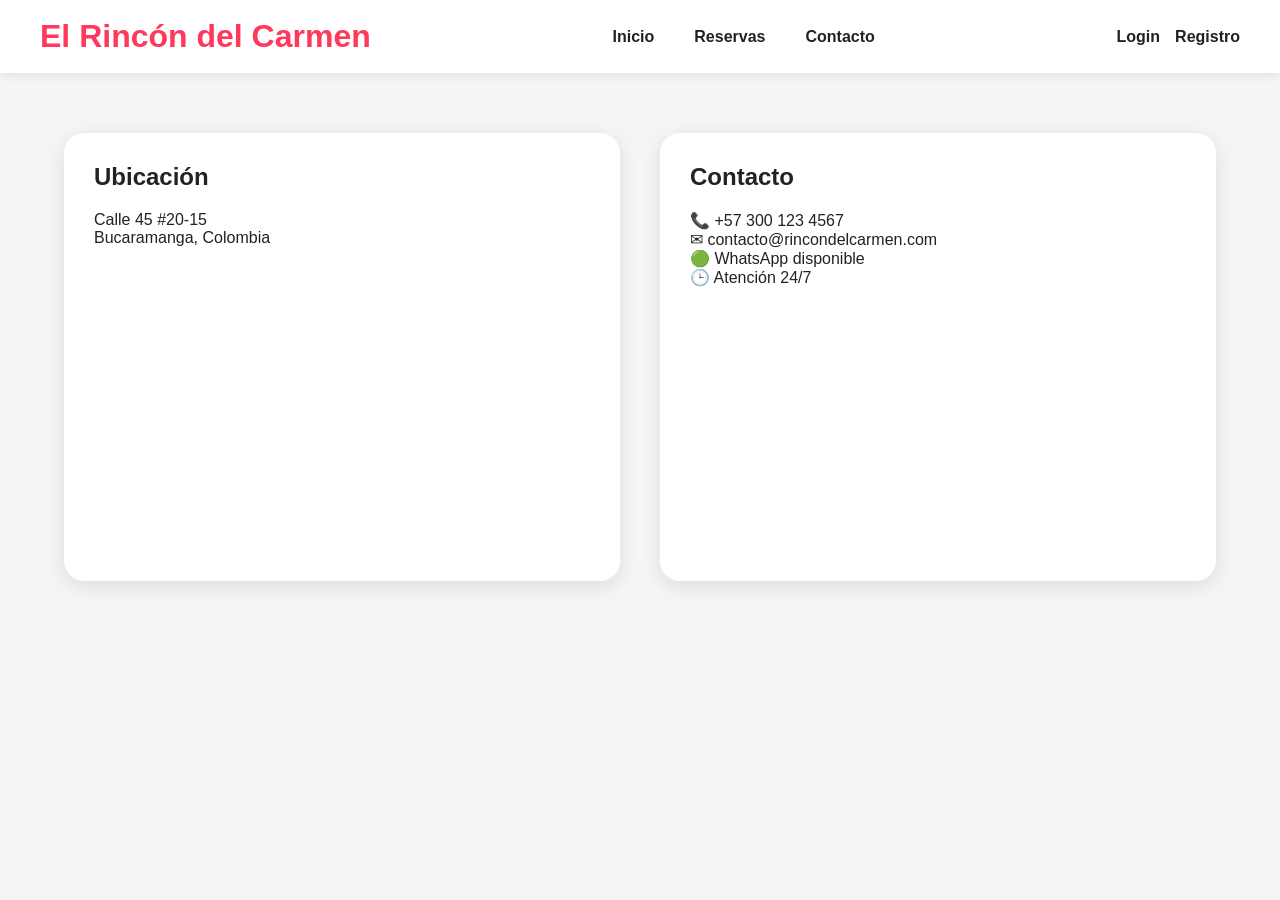
==== contacto.html @ 82871f6f "feat: fdgfd gfdgf  fgd" ====
<!DOCTYPE html>
<html lang="es">

<head>

    <meta charset="UTF-8">

    <meta
    name="viewport"
    content="width=device-width, initial-scale=1.0"
    >

    <title>Contacto</title>

    <link
    rel="stylesheet"
    href="css/style.css"
    >

</head>

<body>

<header>

    <nav class="navbar">

        <div class="logo">
            El Rincón del Carmen
        </div>

        <div class="nav-center">

            <a href="index.html">
                Inicio
            </a>

            <a href="reservas.html">
                Reservas
            </a>

            <a href="contacto.html">
                Contacto
            </a>

        </div>

        <div class="nav-right">

            <a href="login.html">
                Login
            </a>

            <a href="register.html">
                Registro
            </a>

        </div>

    </nav>

</header>

<section class="contact-container">

    <div class="contact-box">

        <h2>
            Ubicación
        </h2>

        <p>
            Calle 45 #20-15
        </p>

        <p>
            Bucaramanga, Colombia
        </p>

        <iframe
        width="100%"
        height="300"
        style="border:0;border-radius:15px;"
        loading="lazy"
        allowfullscreen
        src="https://maps.google.com/maps?q=bucaramanga&t=&z=13&ie=UTF8&iwloc=&output=embed"
        >
        </iframe>

    </div>

    <div class="contact-box">

        <h2>
            Contacto
        </h2>

        <p>
            📞 +57 300 123 4567
        </p>

        <p>
            ✉ contacto@rincondelcarmen.com
        </p>

        <p>
            🟢 WhatsApp disponible
        </p>

        <p>
            🕒 Atención 24/7
        </p>

    </div>

</section>

<script src="js/database.js"></script>
<script src="js/navbar.js"></script>
<script src="js/favoritos.js"></script>
<script src="js/contacto.js"></script>
</body>
</html>
---- css/style.css ----
*{
    margin:0;
    padding:0;
    box-sizing:border-box;
    font-family:Arial, Helvetica, sans-serif;
}

body{
    background:#f5f5f5;
    color:#222;
}

/* NAVBAR */

header{
    width:100%;
    background:white;
    box-shadow:0 2px 10px rgba(0,0,0,0.1);
    position:sticky;
    top:0;
    z-index:1000;
}

.navbar{
    max-width:1400px;
    margin:auto;
    padding:18px 40px;

    display:flex;
    align-items:center;
    justify-content:space-between;
}

.logo{
    font-size:2rem;
    font-weight:bold;
    color:#ff385c;
}

.nav-center{
    display:flex;
    gap:40px;
}

.nav-right{
    display:flex;
    gap:25px;
}

.navbar a{
    text-decoration:none;
    color:#222;
    font-weight:600;
    transition:0.3s;
}

.navbar a:hover{
    color:#ff385c;
}

/* HERO */

.hero{
    height:400px;
    background:url("../assets/img/banner.jpg");
    background-size:cover;
    background-position:center;

    display:flex;
    align-items:center;
    justify-content:center;

    position:relative;
}

.hero::before{
    content:"";
    position:absolute;
    inset:0;
    background:rgba(0,0,0,0.4);
}

.hero h1{
    position:relative;
    color:white;
    font-size:4rem;
    z-index:2;
}

/* SEARCH */

.search-container{
    display:flex;
    justify-content:center;
    margin:40px 0;
}

#buscador{
    width:70%;
    max-width:900px;

    padding:18px 25px;
    border:none;
    border-radius:40px;

    font-size:1rem;

    background:white;

    box-shadow:0 2px 12px rgba(0,0,0,0.1);
}

/* TITLES */

.section-title{
    width:90%;
    margin:40px auto 20px auto;
    font-size:2rem;
}

/* CARDS */

.cards{
    width:90%;
    margin:auto;

    display:grid;
    grid-template-columns:repeat(auto-fit,minmax(320px,1fr));
    gap:30px;

    padding-bottom:50px;
}

.card{
    background:white;
    border-radius:25px;
    overflow:hidden;

    box-shadow:0 5px 20px rgba(0,0,0,0.12);

    position:relative;

    transition:0.3s;
}

.card:hover{
    transform:translateY(-5px);
}

.carousel{
    display:flex;
    overflow-x:auto;
    scroll-snap-type:x mandatory;
}

.carousel img{
    width:100%;
    height:260px;
    object-fit:cover;
    flex-shrink:0;
    scroll-snap-align:start;
}

.favorite{
    position:absolute;
    top:15px;
    right:15px;

    width:45px;
    height:45px;

    border-radius:50%;
    background:white;

    display:flex;
    align-items:center;
    justify-content:center;

    cursor:pointer;

    box-shadow:0 2px 10px rgba(0,0,0,0.2);
}

.favorite i{
    color:gray;
    font-size:1.3rem;
}

.favorite i.active{
    color:red;
}

.card-content{
    padding:20px;
}

.card-content h3{
    margin-bottom:10px;
    font-size:1.5rem;
}

.card-content p{
    margin:7px 0;
}

.price{
    font-size:1.5rem;
    font-weight:bold;
    color:#ff385c;
}

button{
    width:100%;
    padding:14px;
    border:none;
    border-radius:12px;

    background:#ff385c;
    color:white;

    font-size:1rem;
    font-weight:bold;

    cursor:pointer;

    margin-top:15px;
}

button:hover{
    background:#e12d50;
}

/* FORMULARIOS */

.form-page{
    min-height:100vh;

    display:flex;
    justify-content:center;
    align-items:center;

    padding:40px;
}

.form-container{
    width:100%;
    max-width:500px;

    background:white;
    padding:40px;

    border-radius:25px;

    box-shadow:0 5px 20px rgba(0,0,0,0.15);
}

.form-container h1{
    margin-bottom:25px;
    text-align:center;
}

.form-container form{
    display:flex;
    flex-direction:column;
    gap:15px;
}

.form-container input{
    padding:15px;
    border-radius:12px;
    border:1px solid #ccc;
    font-size:1rem;
}

/* CONTACTO */

.contact-container{
    width:90%;
    max-width:1200px;
    margin:60px auto;

    display:grid;
    grid-template-columns:1fr 1fr;
    gap:40px;
}

.contact-box{
    background:white;
    padding:30px;
    border-radius:20px;
    box-shadow:0 5px 20px rgba(0,0,0,0.1);
}

.contact-box h2{
    margin-bottom:20px;
}

/* RESPONSIVE */

@media(max-width:900px){

    .navbar{
        flex-direction:column;
        gap:20px;
    }

    .nav-center{
        gap:20px;
    }

    .hero h1{
        font-size:2.3rem;
        text-align:center;
        padding:0 20px;
    }

    #buscador{
        width:90%;
    }

    .contact-container{
        grid-template-columns:1fr;
    }
}

@media(max-width:600px){

    .nav-center,
    .nav-right{
        flex-wrap:wrap;
        justify-content:center;
    }

    .hero{
        height:300px;
    }

    .hero h1{
        font-size:2rem;
    }

    .cards{
        grid-template-columns:1fr;
    }
    .card-content a{
    text-decoration: none;
    color: #222;
}

.card-content a:hover{
    color: #ff385c;
}

.card-content h3{
    color: #222;
    text-decoration: none;
}

.price{
    color: #ff385c;
    font-weight: bold;
    font-size: 30px;
    margin-top: 10px;
}
.banner{
    width: 100%;
    height: 420px;

    background-image:
    linear-gradient(
        rgba(0,0,0,0.45),
        rgba(0,0,0,0.45)
    ),
    url("../assets/img/banner.jpg");

    background-size: cover;
    background-position: center;

    display: flex;
    align-items: center;
    justify-content: center;

    margin-bottom: 50px;
}

.banner-overlay{
    text-align: center;
    color: white;
}

.banner-overlay h1{
    font-size: 60px;
    margin-bottom: 10px;
}

.banner-overlay p{
    font-size: 22px;
}
}
.card-link{
    text-decoration: none;
    color: inherit;
    display: block;
}

.card-link:hover{
    transform: scale(1.01);
}



.cancelar{

    width: 100%;
    padding: 12px;
    border: none;
    border-radius: 10px;
    background: #111;
    color: white;
    font-size: 15px;
    font-weight: 600;
    cursor: pointer;
    transition: 0.3s;
    margin-top: 10px;
}

.cancelar:hover{

    background: #000;
    transform: scale(1.02);
}

/* ========================= */
/* RESPONSIVE MOVIL */
/* ========================= */

@media(max-width: 768px){

    nav{

        flex-direction: column;
        gap: 15px;
        padding: 15px 20px;
        text-align: center;
    }

    .nav-left{

        width: 100%;
        justify-content: center;
        flex-wrap: wrap;
        gap: 15px;
    }

    .nav-right{

        width: 100%;
        justify-content: center;
        flex-wrap: wrap;
        gap: 10px;
    }

    .logo{

        font-size: 24px;
        text-align: center;
    }

    .hero{

        height: 300px;
        padding: 20px;
        text-align: center;
    }

    .hero-content{

        width: 100%;
        padding: 20px;
    }

    .hero-content h1{

        font-size: 32px;
        line-height: 1.2;
    }

    .hero-content p{

        font-size: 16px;
    }

    .cards{

        grid-template-columns: 1fr;
        padding: 20px;
    }

    .card{

        width: 100%;
    }

    .card img,
    .carousel-img{

        height: 220px;
    }

    .contact-container{

        flex-direction: column;
        padding: 20px;
    }

    .contact-card{

        max-width: 100%;
        padding: 25px;
    }

    .map{

        width: 100%;
        height: 300px;
    }

    .auth-container{

        width: 95%;
        padding: 25px;
    }

    input,
    button{

        font-size: 16px;
    }

    .search-container{

        width: 100%;
        padding: 0 20px;
    }

    #buscador{

        width: 100%;
    }

}
/* ========================= */
/* SCROLLBAR CARRUSEL */
/* ========================= */

.carousel::-webkit-scrollbar{

    height: 10px;
}

.carousel::-webkit-scrollbar-track{

    background: #ddd;
    border-radius: 20px;
}

.carousel::-webkit-scrollbar-thumb{

    background: #ff385c;
    border-radius: 20px;
}

.carousel::-webkit-scrollbar-thumb:hover{

    background: #e11d48;
}
/* =========================
ADMIN PANEL
========================= */

.admin-panel{

    width: 90%;
    max-width: 1400px;

    margin: 40px auto;

    display: flex;
    flex-direction: column;

    gap: 40px;
}

.admin-panel h1{

    font-size: 38px;

    text-align: center;

    color: #222;
}

.admin-panel h2{

    font-size: 28px;

    margin-bottom: 20px;

    color: #333;
}

/* GRID */

.admin-grid{

    display: grid;

    grid-template-columns:
    repeat(auto-fit, minmax(320px, 1fr));

    gap: 25px;
}

/* CARDS */

.admin-card{

    background: white;

    border-radius: 20px;

    overflow: hidden;

    box-shadow:
    0 8px 20px rgba(0,0,0,0.10);

    padding: 20px;

    transition: 0.3s;
}

.admin-card:hover{

    transform: translateY(-5px);

    box-shadow:
    0 12px 24px rgba(0,0,0,0.15);
}

.admin-card h3{

    font-size: 24px;

    margin-bottom: 15px;

    color: #222;
}

.admin-card p{

    margin: 10px 0;

    font-size: 16px;

    color: #555;

    line-height: 1.5;
}

/* BOTONES */

.admin-card button{

    margin-top: 15px;

    border: none;

    padding: 12px 18px;

    border-radius: 10px;

    cursor: pointer;

    font-size: 15px;

    font-weight: bold;

    transition: 0.3s;
}

.admin-card .reservar{

    background: #ff385c;

    color: white;
}

.admin-card .reservar:hover{

    background: #e42f50;
}

.admin-card .cancelar{

    background: #111;

    color: white;
}

.admin-card .cancelar:hover{

    background: #333;
}

/* IMAGENES */

.admin-images{

    display: flex;

    gap: 10px;

    overflow-x: auto;

    margin-bottom: 15px;

    padding-bottom: 5px;
}

.admin-images::-webkit-scrollbar{

    height: 8px;
}

.admin-images::-webkit-scrollbar-thumb{

    background: #ccc;

    border-radius: 20px;
}

.admin-img{

    width: 120px;

    height: 90px;

    object-fit: cover;

    border-radius: 12px;

    flex-shrink: 0;

    border: 2px solid #eee;
}

/* RESPONSIVE */

@media(max-width: 768px){

    .admin-panel{

        width: 95%;
    }

    .admin-panel h1{

        font-size: 28px;
    }

    .admin-panel h2{

        font-size: 22px;
    }

    .admin-grid{

        grid-template-columns: 1fr;
    }

    .admin-card{

        padding: 16px;
    }

    .admin-img{

        width: 100px;
        height: 75px;
    }
}
/* =========================
NO RESERVAS
========================= */

.no-reservas{

    font-size: 15px;

    color: #777;

    margin-top: 10px;
}

/* =========================
ADMIN NAVBAR FIX
========================= */

.header{

    width: 100%;

    background: white;

    display: flex;

    justify-content: space-between;

    align-items: center;

    padding: 18px 40px;

    box-shadow:
    0 2px 10px rgba(0,0,0,0.08);

    position: sticky;

    top: 0;

    z-index: 1000;
}

.logo a{

    text-decoration: none;

    color: #ff385c;

    font-size: 28px;

    font-weight: bold;
}

.nav-links{

    display: flex;

    gap: 30px;
}

.nav-links a{

    text-decoration: none;

    color: #222;

    font-weight: 500;

    transition: 0.3s;
}

.nav-links a:hover{

    color: #ff385c;
}

.nav-right{

    display: flex;

    align-items: center;

    gap: 15px;
}

.user-name{

    font-weight: bold;

    color: #222;
}

.logout-btn{

    background: #111;

    color: white;

    border: none;

    padding: 10px 16px;

    border-radius: 10px;

    cursor: pointer;
}

.logout-btn:hover{

    background: #333;
}

/* =========================
RESPONSIVE
========================= */

@media(max-width:768px){

    .header{

        flex-direction: column;

        gap: 15px;

        padding: 20px;
    }

    .nav-links{

        flex-wrap: wrap;

        justify-content: center;
    }

    .nav-right{

        flex-wrap: wrap;

        justify-content: center;
    }
}
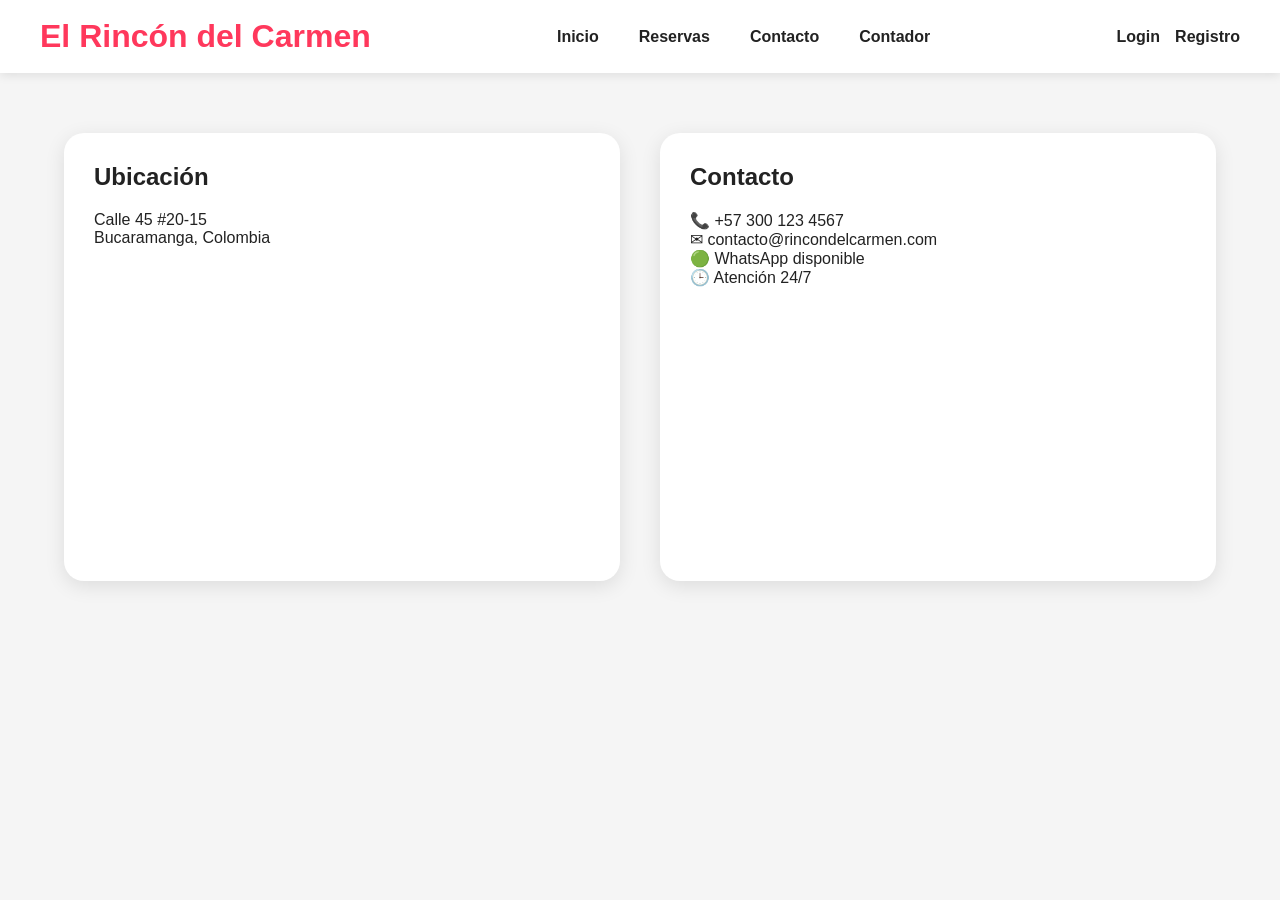
==== commit b796221a: "feat: :sparkles: evaluacion intento de hacer el contador para la evalucion" ====
--- a/contacto.html
+++ b/contacto.html
@@ -41,6 +41,10 @@
 
             <a href="contacto.html">
                 Contacto
+            </a>
+
+            <a href="contador.html">
+                Contador
             </a>
 
         </div>
